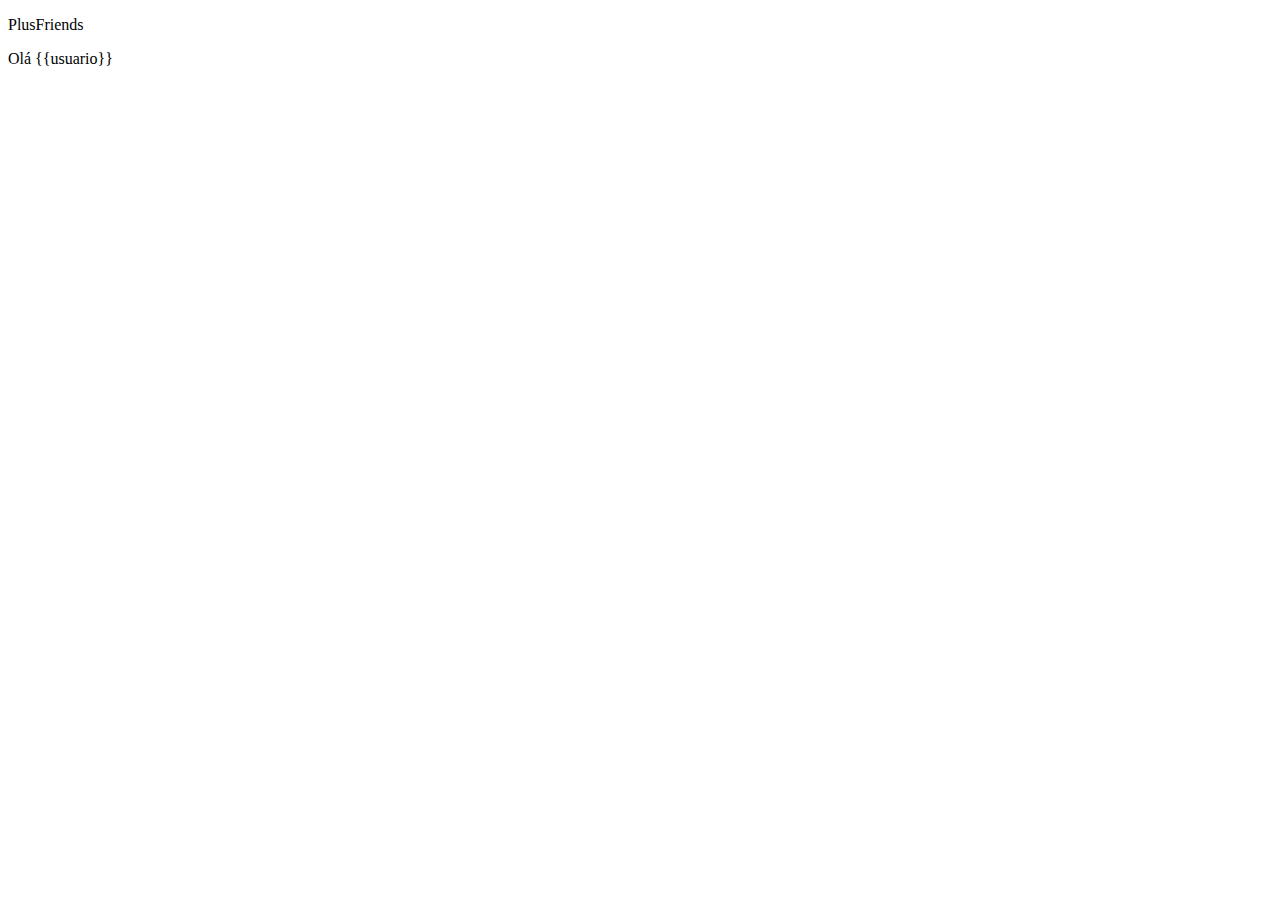
==== HTML/PaginaPrincipal.html @ de0d6fef "Commit Inicial" ====
<!DOCTYPE html>
<html>
    <head>

        <p>PlusFriends</p>

        <script>
            var app = angular.module('PlusFriends',[]);
            app.controller('divCtrlInicial', function($scope, $http){
                $http.get("")
            })
        </script>

    </head>
    <body>
        <div class="divInicial" id="divInicial" ng-app="PlusFriends" ng-controller="divCtrlInicial">
            <p>Olá {{usuario}}</p>
        </div>
    </body>
</html>
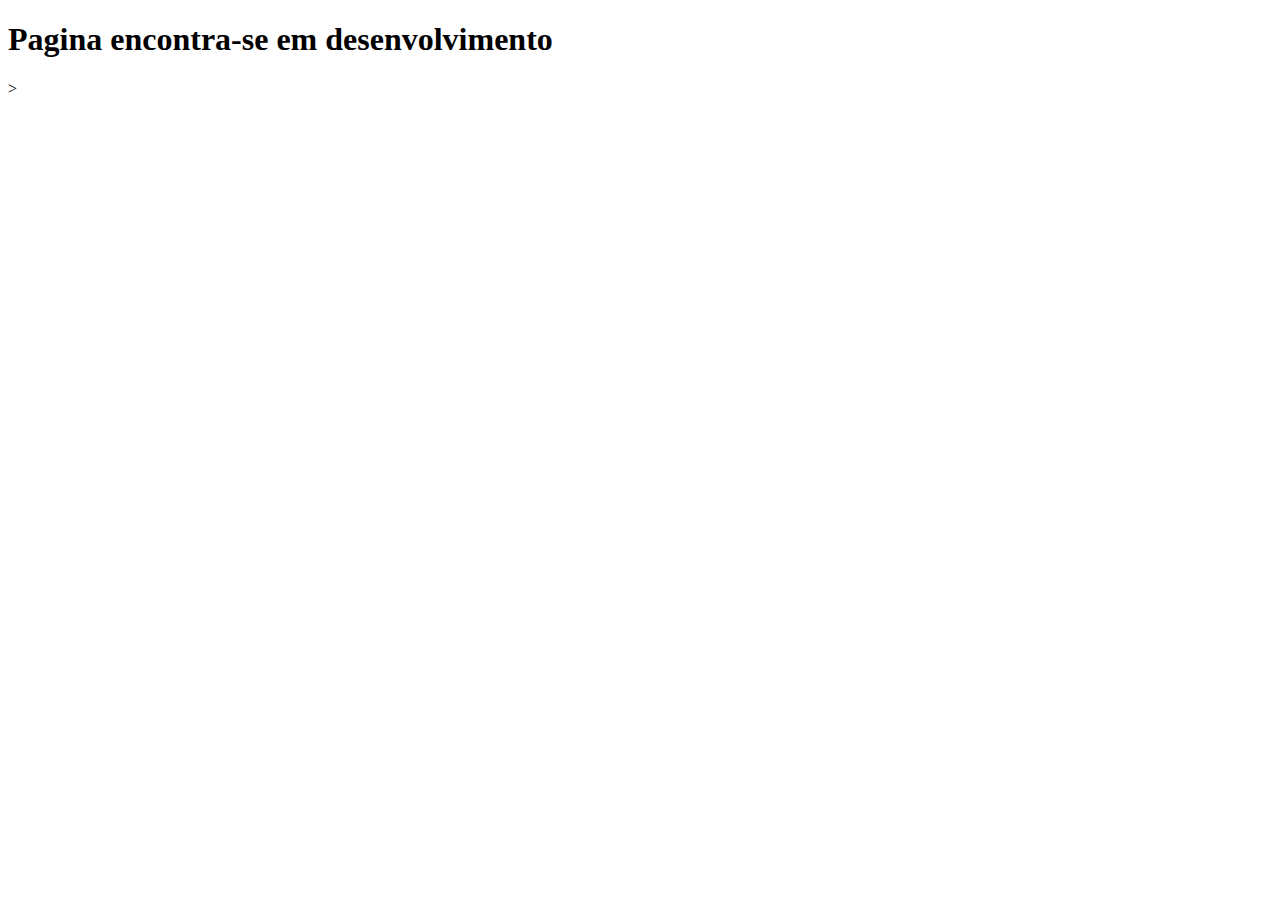
==== commit 86a07217: "AlteracaoMensagemPagPrincipal" ====
--- a/HTML/PaginaPrincipal.html
+++ b/HTML/PaginaPrincipal.html
@@ -2,7 +2,6 @@
 <html>
     <head>
 
-        <p>PlusFriends</p>
 
         <script>
             var app = angular.module('PlusFriends',[]);
@@ -14,7 +13,7 @@
     </head>
     <body>
         <div class="divInicial" id="divInicial" ng-app="PlusFriends" ng-controller="divCtrlInicial">
-            <p>Olá {{usuario}}</p>
+            <p><h1>Pagina encontra-se em desenvolvimento</h1>></p>
         </div>
     </body>
 </html>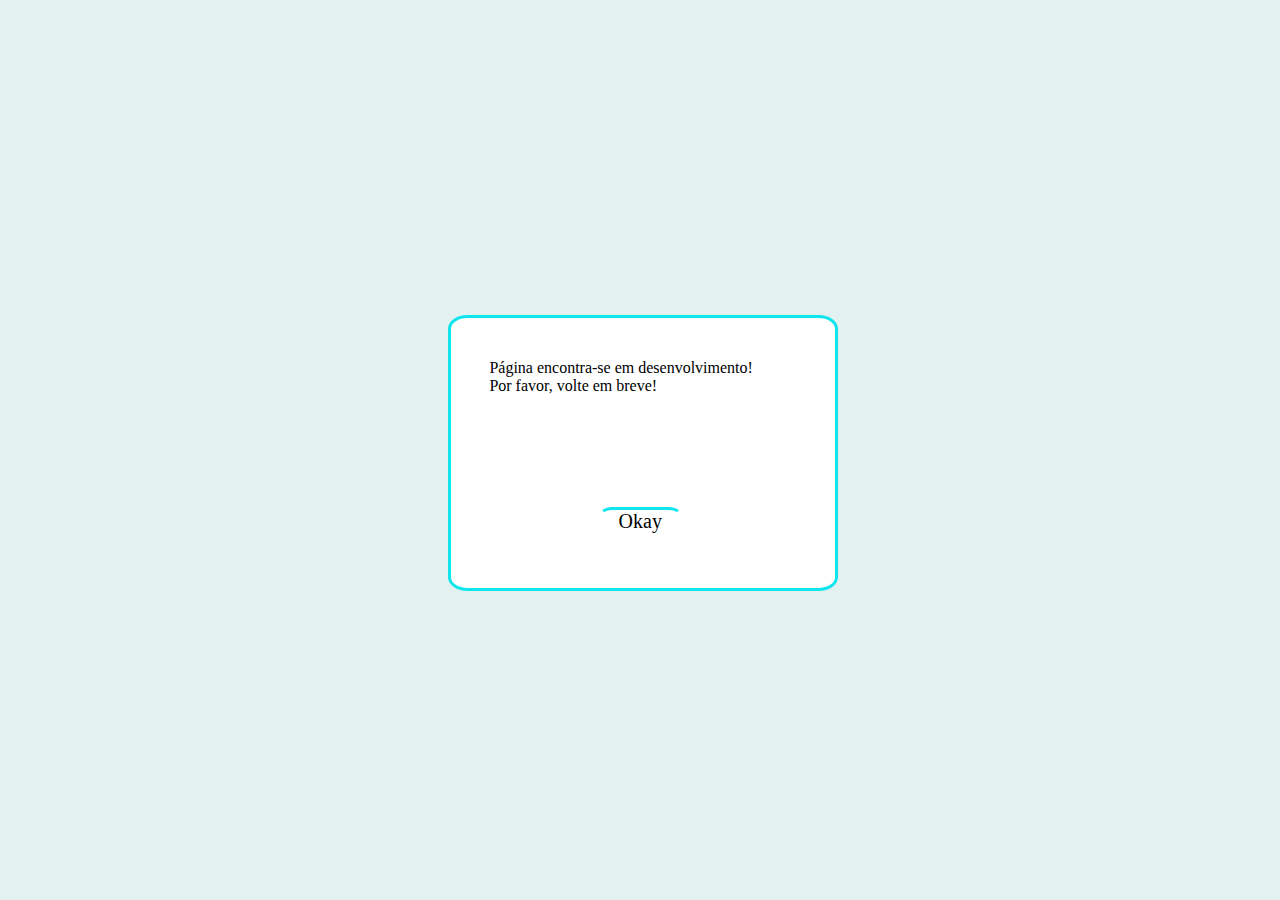
==== commit b773d4fb: "Termino desenv tela login" ====
--- a/HTML/PaginaPrincipal.html
+++ b/HTML/PaginaPrincipal.html
@@ -1,19 +1,43 @@
 <!DOCTYPE html>
 <html>
     <head>
+        <script>
+            function NGCbtFecharPopUp(){
+                    window.location.href = "../index.html";
+                }
+        </script>
+        <!--
+		<script src="https://ajax.googleapis.com/ajax/libs/angularjs/1.6.9/angular.min.js"></script>
+		<script>
+		
+            var app = angular.module('PlusFriends',[]);
+            app.controller('divCtrlInicial', function($scope, $http){
+                
 
 
-        <script>
-            var app = angular.module('PlusFriends',[]);
-            app.controller('divCtrlInicial', function($scope, $http){
-                $http.get("")
-            })
+				$http.get("http://localhost:8080/plusFriends/getUsuarioBancoDados/lnovais/56666736").then(function (response) {
+                    $scope.NGBblurTeste = function(){
+                        $scope.myData = response.data;
+                    }
+				});
+            });
+
         </script>
+        -->
+        <link rel="stylesheet" href="../CSS/CSS-PaginaPrincipal-PopUp.css" Type="text/css">
 
     </head>
     <body>
-        <div class="divInicial" id="divInicial" ng-app="PlusFriends" ng-controller="divCtrlInicial">
-            <p><h1>Pagina encontra-se em desenvolvimento</h1>></p>
+        <!--
+        <div class="divInicial" id="divInicial" ng-app="PlusFriends" >
+            <input type="text" ng-model="NGM_teste" ng-blur="NGBblurTeste()" name="teste" id="teste">
+            <ul><li ng-repeat="x in myData.nome">{{x}}</li></ul>
         </div>
+        -->
+        <div class="popUp" id="popUp" ng-app="PlusFriends" ng-controller="divCtrlInicial">
+            <div class="msgPopUp" id="msgPopUp" data-ng-model="NGMtxtMsgPopUp" data-ng-bind="txtMsgPopUp">Página encontra-se em desenvolvimento! <br>Por favor, volte em breve!</div>
+            <div class="btPopUp" id="btPopUp" onclick="NGCbtFecharPopUp()">Okay</div>
+        </div>
+        
     </body>
-</html>+</html>
--- a/CSS/CSS-PaginaPrincipal-PopUp.css
+++ b/CSS/CSS-PaginaPrincipal-PopUp.css
@@ -0,0 +1,54 @@
+body{
+    background-color: rgb(228, 241, 241);
+}
+
+.popUp{
+    position: fixed;
+    top: 35%;
+    left: 35%;
+    width: 30%;
+    height: 30%;
+    background-color: white;
+    border: solid;
+    border-radius: 5%;
+    border-color: rgb(15, 229, 236);
+    opacity: 100%;
+}
+
+.msgPopUp{
+    position: relative;
+    top: 15%;
+    left: 10%;
+    width: 85%;
+    height: 40%;
+    text-align: top;
+    font-size: 100%;
+}
+
+.btPopUp{
+    position: relative;
+    top: 30%;
+    left: 38.5%;
+    width: 20%;
+    height: 20%;
+    text-align: center;
+    font-size: 125%;
+    background-color: transparent;
+    cursor: pointer;
+    border: solid;
+    border-top-left-radius: 15%;
+    border-top-right-radius: 15%;
+    border-top-color: rgb(15, 229, 236);
+    border-bottom-color: transparent;
+    border-left-color: transparent;
+    border-right-color: transparent;
+    text-align: top;
+}
+
+.btPopUp:hover{
+    text-shadow: 0.1em 0.1em 0.2em rgba(51, 51, 51, 0.219);
+}
+
+.imputMsgPopUp{
+    visibility: hidden;
+}
